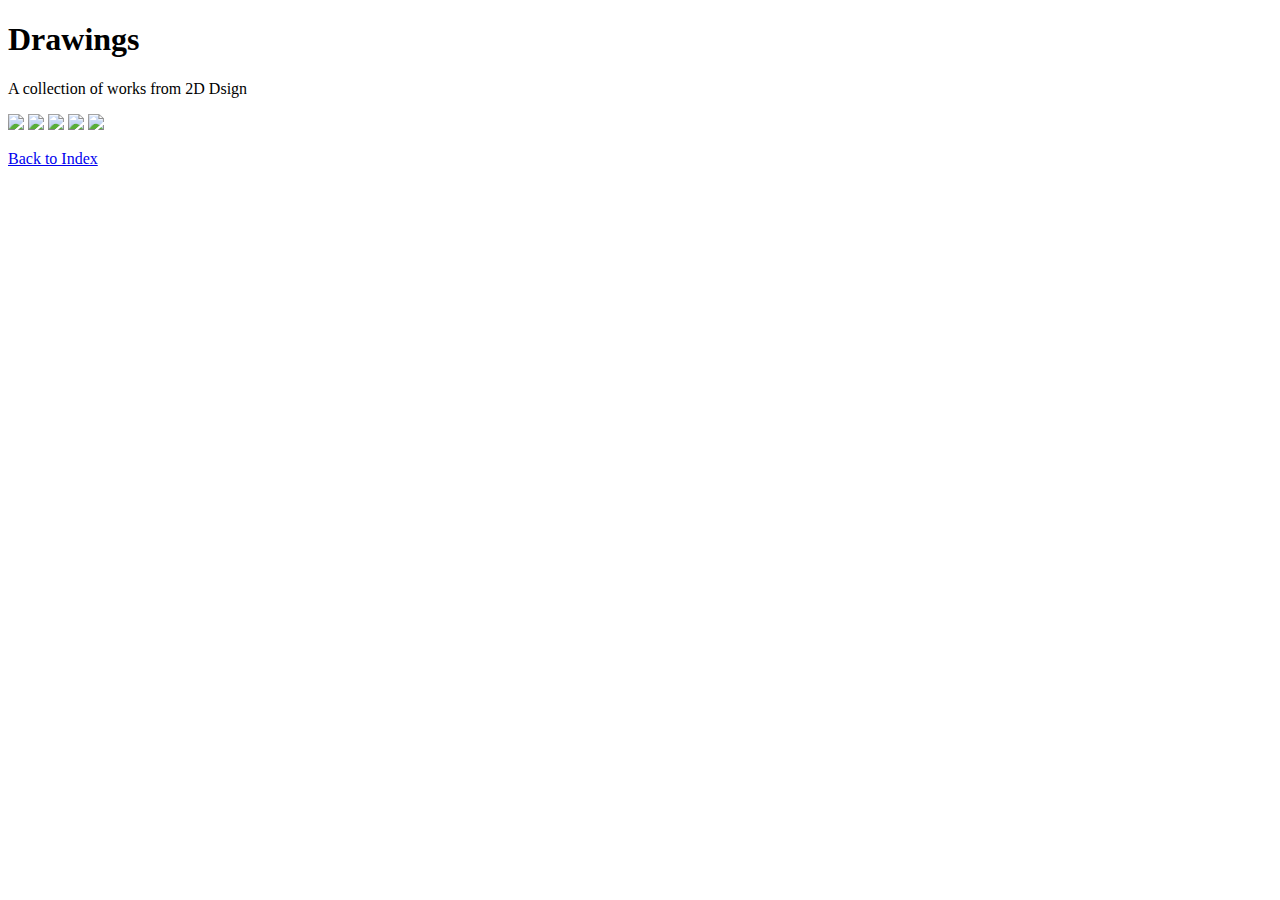
==== 2D Design.html @ 704fa792 "initial commit" ====
<!DOCTYPE html>
<html lang="en">
  <head>
    <meta charset="UTF-8" />
    <meta name="viewport" content="width=device-width, initial-scale=1.0" />
    <meta name="viewport" content="width=device-width, initial-scale=1" />
        <style>
            img {
                width: 100%;
                height: auto;
            }
        </style>
    <title>2D Design</title>
    <link rel="stylesheet" href="css/styles.css" />
  </head>
  <body>
    <h1 class="new-color" id="the-one">Drawings</h1>
    <p class="new-color">
      A collection of works from 2D Dsign
    </p>

    <img src="img/2D Design Collage.jpg">
    <img src="img/2D Design Also Collage.jpg">
    <img src="img/2D Design Aesthetic Wallpaper in Progress.jpg">
    <img src="img/2D Design Aesthetic Wallpaper.jpg">
    <img src="img/2D Design Functional Wallpaper.jpg">

    <section class="standard-box box">
        <a href="index.html"><p>Back to Index</p>
    </section>

  </body>
</html>
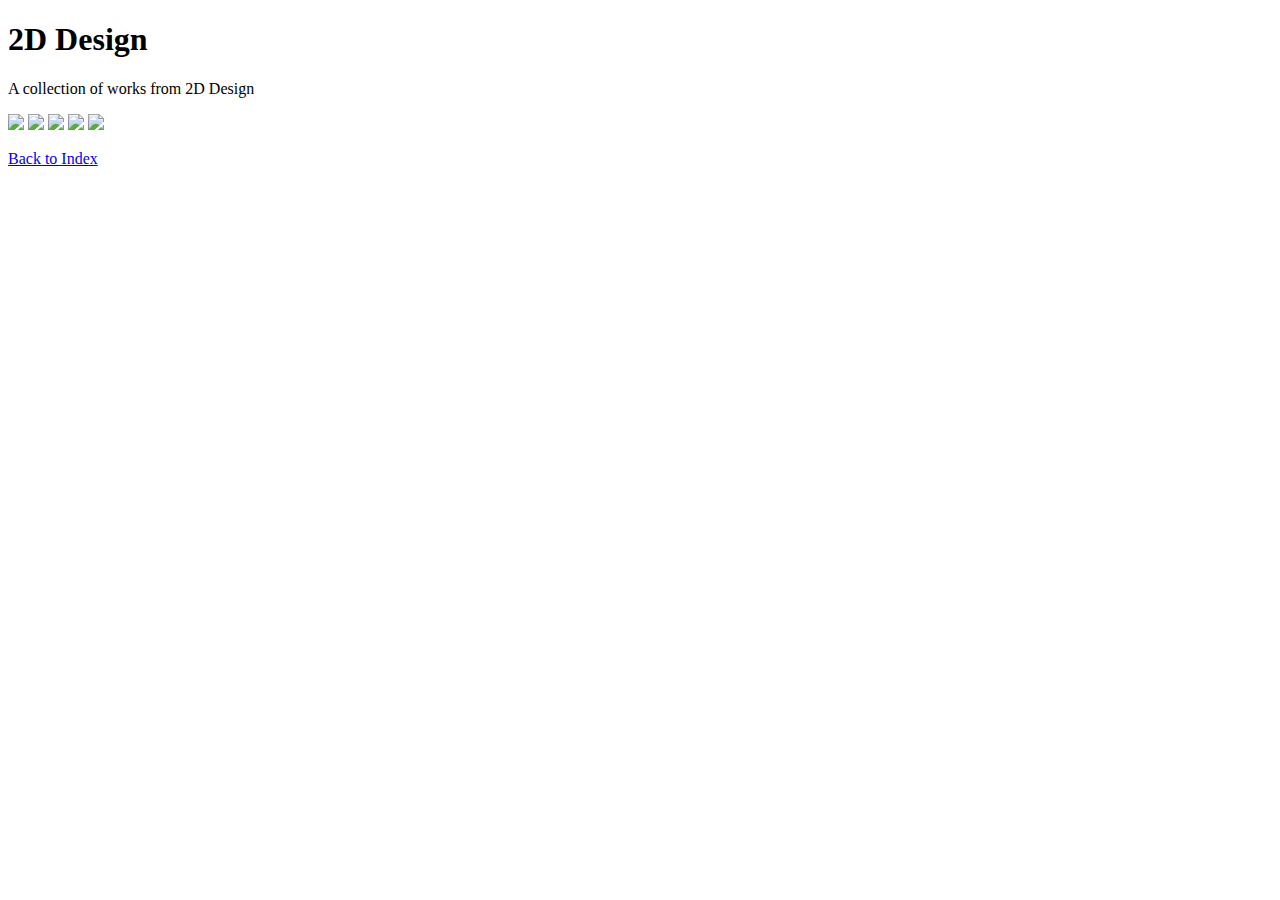
==== commit a6c92aa2: "initial commit" ====
--- a/2D Design.html
+++ b/2D Design.html
@@ -14,9 +14,9 @@
     <link rel="stylesheet" href="css/styles.css" />
   </head>
   <body>
-    <h1 class="new-color" id="the-one">Drawings</h1>
+    <h1 class="new-color" id="the-one">2D Design</h1>
     <p class="new-color">
-      A collection of works from 2D Dsign
+      A collection of works from 2D Design
     </p>
 
     <img src="img/2D Design Collage.jpg">
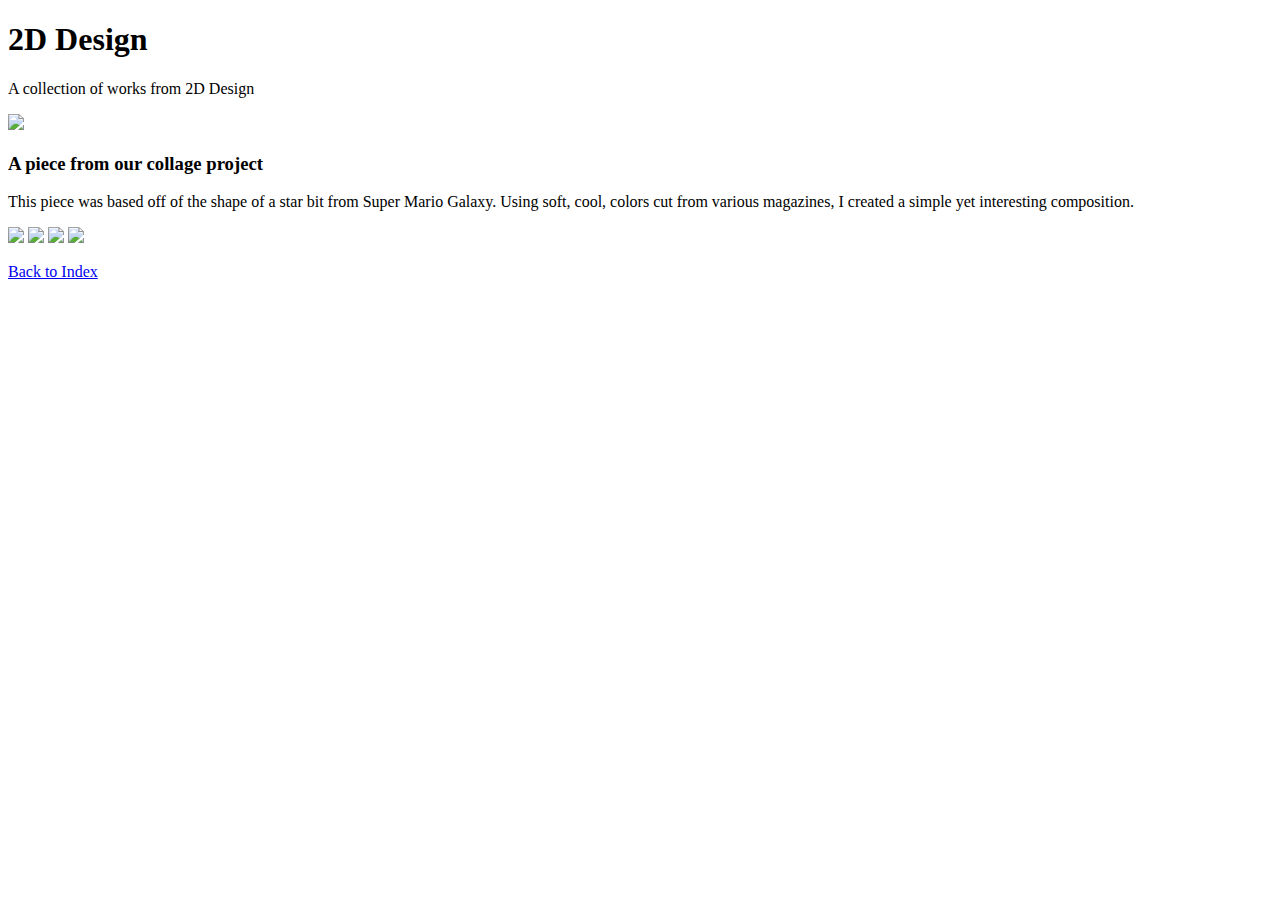
==== commit e5f14f4d: "initial commit" ====
--- a/2D Design.html
+++ b/2D Design.html
@@ -1,33 +1,41 @@
 <!DOCTYPE html>
 <html lang="en">
-  <head>
-    <meta charset="UTF-8" />
-    <meta name="viewport" content="width=device-width, initial-scale=1.0" />
-    <meta name="viewport" content="width=device-width, initial-scale=1" />
-        <style>
-            img {
-                width: 100%;
-                height: auto;
-            }
-        </style>
-    <title>2D Design</title>
-    <link rel="stylesheet" href="css/styles.css" />
-  </head>
-  <body>
-    <h1 class="new-color" id="the-one">2D Design</h1>
-    <p class="new-color">
-      A collection of works from 2D Design
-    </p>
 
-    <img src="img/2D Design Collage.jpg">
-    <img src="img/2D Design Also Collage.jpg">
-    <img src="img/2D Design Aesthetic Wallpaper in Progress.jpg">
-    <img src="img/2D Design Aesthetic Wallpaper.jpg">
-    <img src="img/2D Design Functional Wallpaper.jpg">
+<head>
+  <meta charset="UTF-8" />
+  <meta name="viewport" content="width=device-width, initial-scale=1.0" />
+  <meta name="viewport" content="width=device-width, initial-scale=1" />
+  <style>
+    img {
+      width: 100%;
+      height: auto;
+    }
+  </style>
+  <title>2D Design</title>
+  <link rel="stylesheet" href="css/styles.css" />
+</head>
 
-    <section class="standard-box box">
-        <a href="index.html"><p>Back to Index</p>
-    </section>
+<body>
+  <h1 class="new-color" id="the-one">2D Design</h1>
+  <p class="new-color">
+    A collection of works from 2D Design
+  </p>
 
-  </body>
+  <img src="img/2D Design Collage.jpg">
+  <h3>A piece from our collage project</h3>
+  <p class="new-color" id="the-one">This piece was based off of the shape of a star bit from Super Mario Galaxy. Using
+    soft, cool, colors cut from various magazines, I created a simple yet interesting composition.</p>
+  <img src="img/2D Design Also Collage.jpg">
+
+  <img src="img/2D Design Aesthetic Wallpaper in Progress.jpg">
+  <img src="img/2D Design Aesthetic Wallpaper.jpg">
+  <img src="img/2D Design Functional Wallpaper.jpg">
+
+  <section class="standard-box box">
+    <a href="index.html">
+      <p>Back to Index</p>
+  </section>
+
+</body>
+
 </html>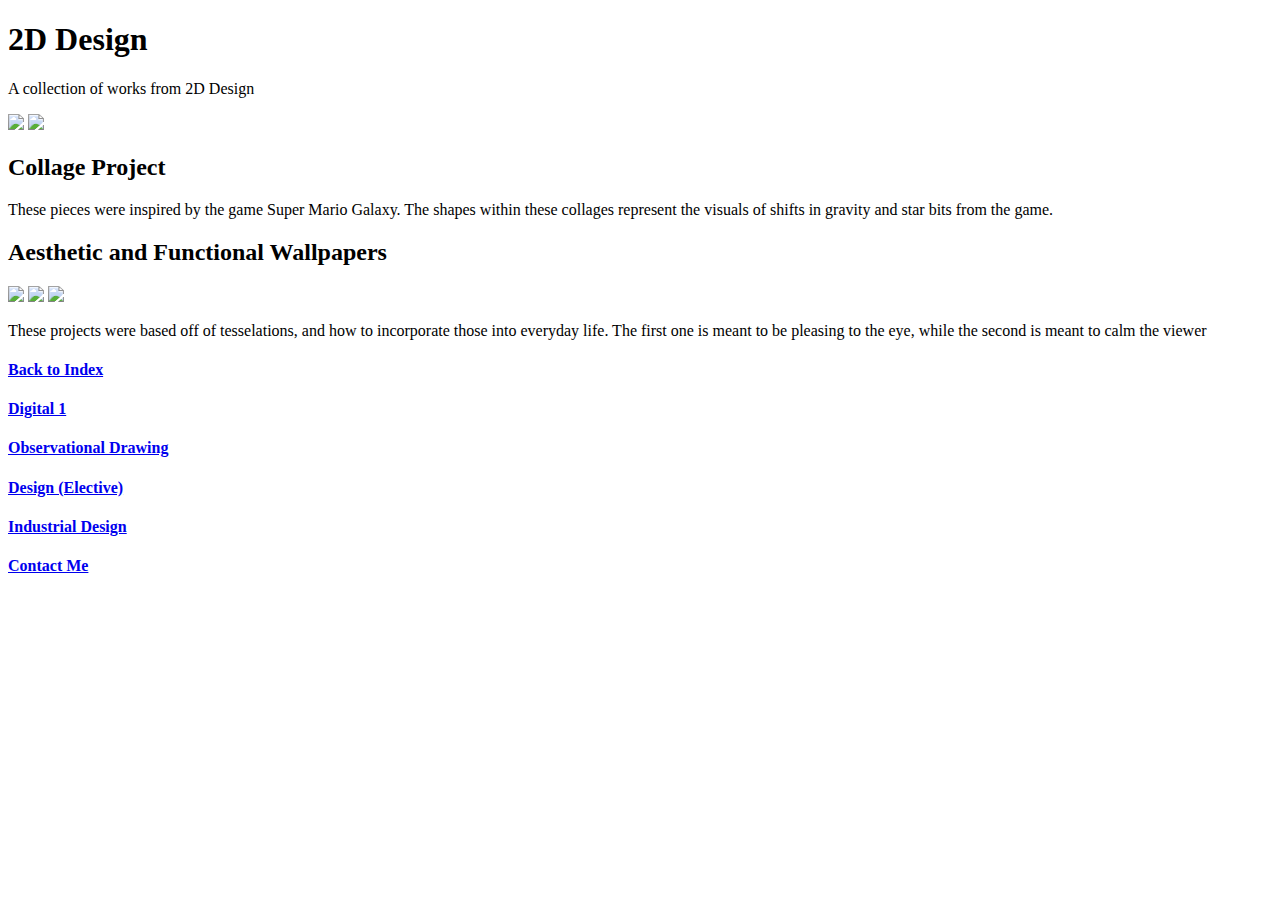
==== commit e925e79b: "initial commit" ====
--- a/2D Design.html
+++ b/2D Design.html
@@ -22,20 +22,60 @@
   </p>
 
   <img src="img/2D Design Collage.jpg">
-  <h3>A piece from our collage project</h3>
-  <p class="new-color" id="the-one">This piece was based off of the shape of a star bit from Super Mario Galaxy. Using
-    soft, cool, colors cut from various magazines, I created a simple yet interesting composition.</p>
   <img src="img/2D Design Also Collage.jpg">
+  <h2>Collage Project</h2>
+  <p class="new-color" id="the-one">These pieces were inspired by the game Super Mario Galaxy. The shapes within these
+    collages represent the visuals of shifts in gravity and star bits from the game.</p>
 
+  <h2>Aesthetic and Functional Wallpapers</h2>
   <img src="img/2D Design Aesthetic Wallpaper in Progress.jpg">
   <img src="img/2D Design Aesthetic Wallpaper.jpg">
   <img src="img/2D Design Functional Wallpaper.jpg">
+  <section class="standard-box box">
+    <p>These projects were based off of tesselations, and how to incorporate those into everyday life. The first one is
+      meant to be pleasing to the eye, while the second is meant to calm the viewer</p>
+  </section>
 
-  <section class="standard-box box">
+  <section class="border-box box">
     <a href="index.html">
-      <p>Back to Index</p>
+      <h4>Back to Index</h4>
+  </section>
+
+  <section class="border-box box">
+    <a href="digital1.html">
+      <h4>Digital 1</h4>
+    </a>
+  </section>
+
+  <section class="border-box box">
+    <a href="drawing.html">
+      <h4>Observational Drawing</h4>
+    </a>
+  </section>
+
+  <section class="border-box box">
+    <a href="design (elective).html">
+      <h4>Design (Elective)</h4>
+    </a>
+  </section>
+
+  <section class="border-box box">
+    <a href="intended major.html">
+      <h4>Industrial Design</h4>
+    </a>
+  </section>
+
+  <section class="border-box box">
+    <a href="contact.html">
+      <h4>Contact Me</h4>
+    </a>
   </section>
 
 </body>
 
+</html>
+
+
+</body>
+
 </html>